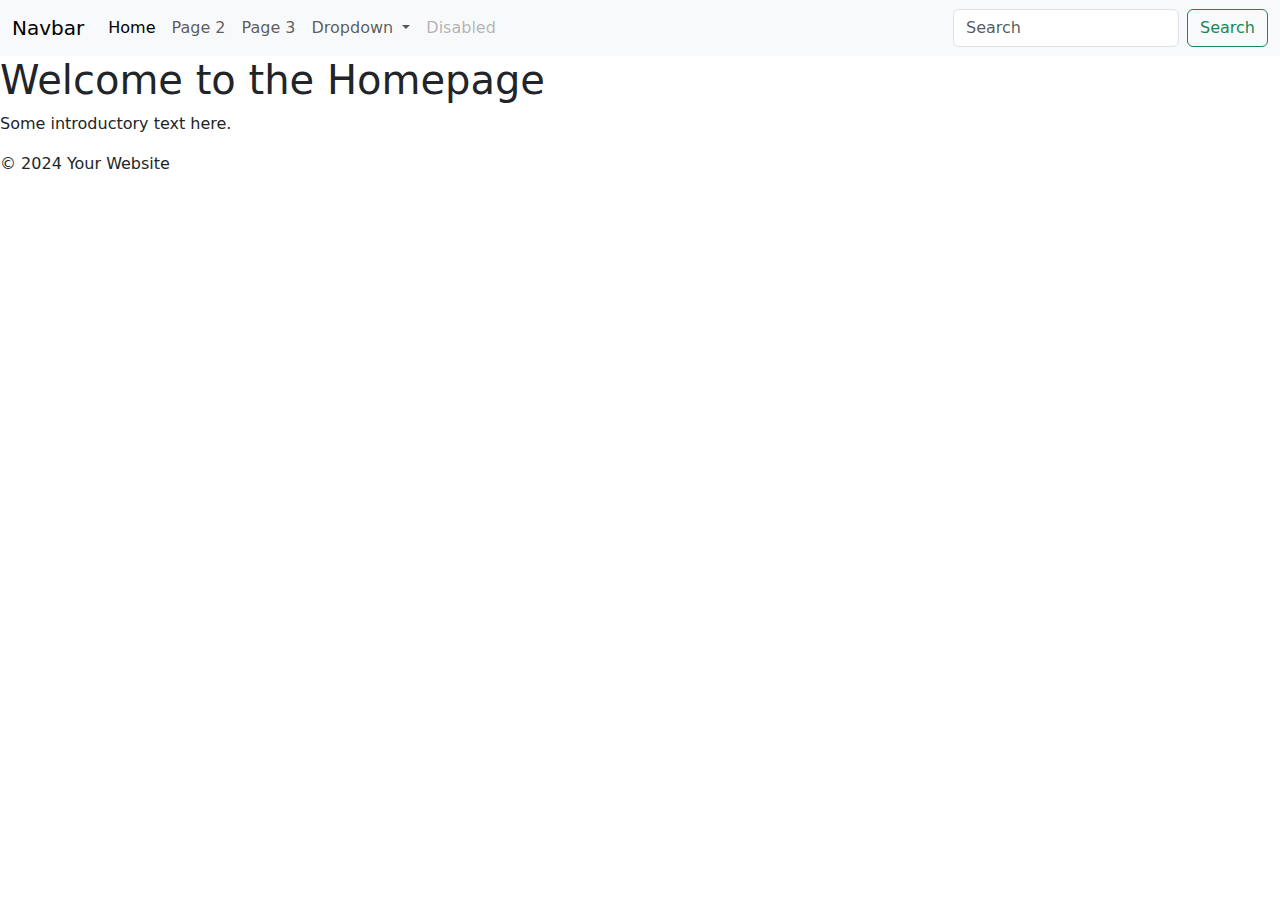
==== index.html @ 40639ae7 "Initial commit with basic structure and content for index.html, page2.html, and page3.html" ====
<!DOCTYPE html>
<html lang="en">
<head>
    <meta charset="UTF-8">
    <meta name="viewport" content="width=device-width, initial-scale=1.0">
    <link href="https://cdn.jsdelivr.net/npm/bootstrap@5.3.3/dist/css/bootstrap.min.css" rel="stylesheet" integrity="sha384-QWTKZyjpPEjISv5WaRU9OFeRpok6YctnYmDr5pNlyT2bRjXh0JMhjY6hW+ALEwIH" crossorigin="anonymous">
    <link rel="stylesheet" href="styles.css">
    <title>Home</title>
</head>
<body>
    <header>
        <nav class="navbar navbar-expand-lg bg-body-tertiary">
            <div class="container-fluid">
                <a class="navbar-brand" href="#">Navbar</a>
                <button class="navbar-toggler" type="button" data-bs-toggle="collapse" data-bs-target="#navbarSupportedContent" aria-controls="navbarSupportedContent" aria-expanded="false" aria-label="Toggle navigation">
                    <span class="navbar-toggler-icon"></span>
                </button>
                <div class="collapse navbar-collapse" id="navbarSupportedContent">
                    <ul class="navbar-nav me-auto mb-2 mb-lg-0">
                        <li class="nav-item">
                            <a class="nav-link active" aria-current="page" href="index.html">Home</a>
                        </li>
                        <li class="nav-item">
                            <a class="nav-link" href="page2.html">Page 2</a>
                        </li>
                        <li class="nav-item">
                            <a class="nav-link" href="page3.html">Page 3</a>
                        </li>
                        <li class="nav-item dropdown">
                            <a class="nav-link dropdown-toggle" href="#" role="button" data-bs-toggle="dropdown" aria-expanded="false">
                                Dropdown
                            </a>
                            <ul class="dropdown-menu">
                                <li><a class="dropdown-item" href="#">Action</a></li>
                                <li><a class="dropdown-item" href="#">Another action</a></li>
                                <li><hr class="dropdown-divider"></li>
                                <li><a class="dropdown-item" href="#">Something else here</a></li>
                            </ul>
                        </li>
                        <li class="nav-item">
                            <a class="nav-link disabled" aria-disabled="true">Disabled</a>
                        </li>
                    </ul>
                    <form class="d-flex" role="search">
                        <input class="form-control me-2" type="search" placeholder="Search" aria-label="Search">
                        <button class="btn btn-outline-success" type="submit">Search</button>
                    </form>
                </div>
            </div>
        </nav>
    </header>
    <main>
        <section>
            <h1>Welcome to the Homepage</h1>
            <p>Some introductory text here.</p>
        </section>
    </main>
    <footer>
        <p>&copy; 2024 Your Website</p>
    </footer>
    <script src="https://cdn.jsdelivr.net/npm/bootstrap@5.3.3/dist/js/bootstrap.bundle.min.js" integrity="sha384-YvpcrYf0tY3lHB60NNkmXc5s9fDVZLESaAA55NDzOxhy9GkcIdslK1eN7N6jIeHz" crossorigin="anonymous"></script>
</body>
</html>
    
</body>
</html>
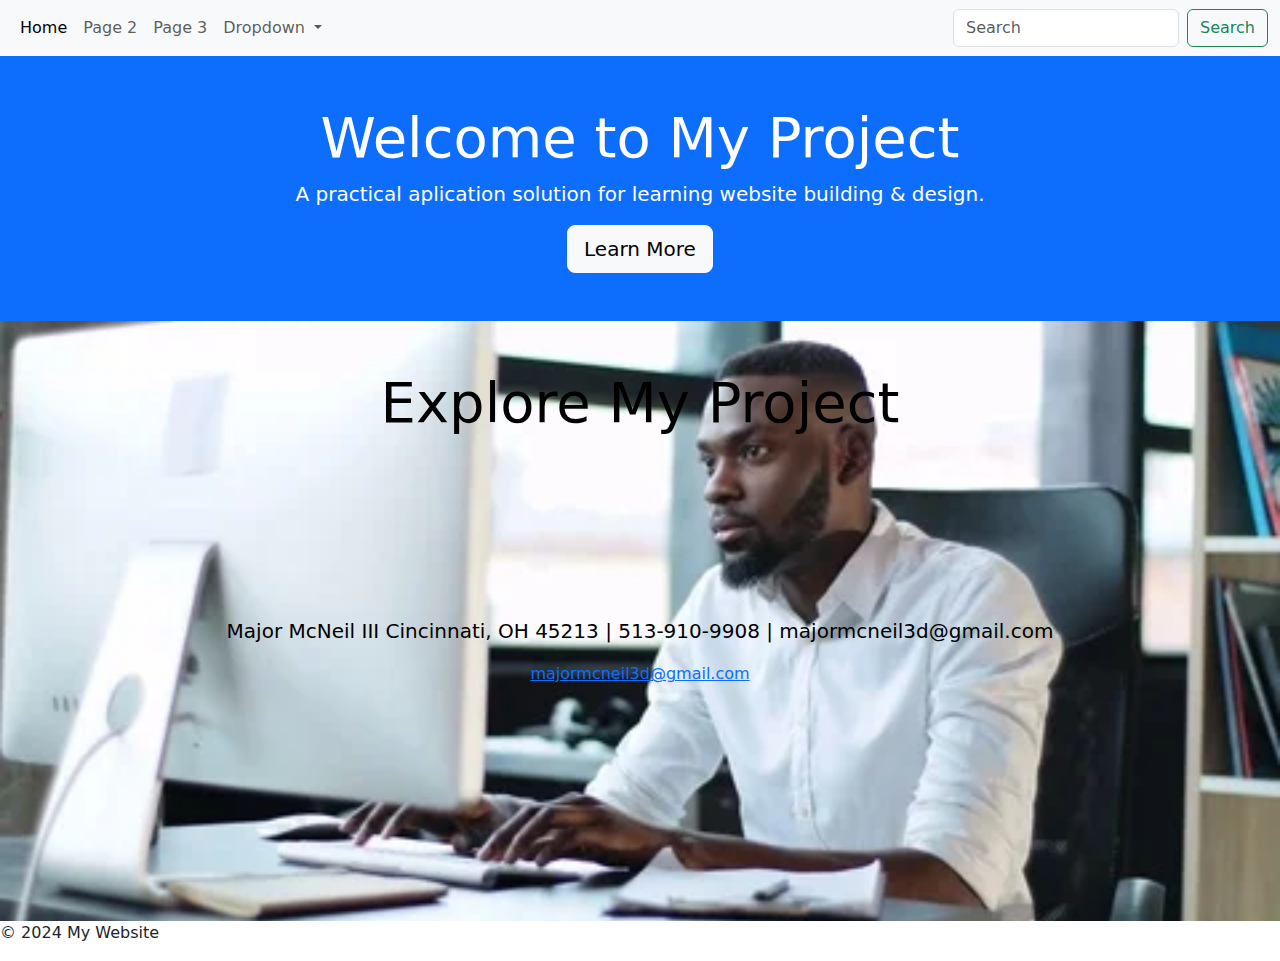
==== commit 46724f99: "Second commit, completed page1 html, css" ====
--- a/index.html
+++ b/index.html
@@ -9,9 +9,10 @@
 </head>
 <body>
     <header>
+       <!-- Bootstrap Navigation Bar -->
         <nav class="navbar navbar-expand-lg bg-body-tertiary">
             <div class="container-fluid">
-                <a class="navbar-brand" href="#">Navbar</a>
+                <!-- <a class="navbar-brand" href="#">Navbar</a> -->
                 <button class="navbar-toggler" type="button" data-bs-toggle="collapse" data-bs-target="#navbarSupportedContent" aria-controls="navbarSupportedContent" aria-expanded="false" aria-label="Toggle navigation">
                     <span class="navbar-toggler-icon"></span>
                 </button>
@@ -38,7 +39,7 @@
                             </ul>
                         </li>
                         <li class="nav-item">
-                            <a class="nav-link disabled" aria-disabled="true">Disabled</a>
+                            <!-- <a class="nav-link disabled" aria-disabled="true">Disabled</a> -->
                         </li>
                     </ul>
                     <form class="d-flex" role="search">
@@ -49,14 +50,28 @@
             </div>
         </nav>
     </header>
-    <main>
-        <section>
-            <h1>Welcome to the Homepage</h1>
-            <p>Some introductory text here.</p>
-        </section>
-    </main>
+   <!-- Hero Section -->
+   <header class="hero bg-primary text-white text-center py-5">
+    <div class="container">
+        <h1 class="display-4">Welcome to My Project</h1>
+        <p class="lead">A practical aplication solution for learning website building & design.</p>
+        <a href="page2.html" class="btn btn-light btn-lg">Learn More</a>
+    </div>
+</header>
+<!-- Background Image Section -->
+<section class="background-image-container py-5">
+    <div class="container">
+        <h2 class="display-4 text-Blaqck">Explore My Project</h2>
+        <p class="lead text-Black">Major McNeil III
+            Cincinnati, OH 45213 | 513-910-9908 | majormcneil3d@gmail.com
+            </p>
+            <a href="mailto:majormcneil3d@gmail.com" class="text-Black">majormcneil3d@gmail.com</a>
+
+    </div>
+</section>
+
     <footer>
-        <p>&copy; 2024 Your Website</p>
+        <p>&copy; 2024 My Website</p>
     </footer>
     <script src="https://cdn.jsdelivr.net/npm/bootstrap@5.3.3/dist/js/bootstrap.bundle.min.js" integrity="sha384-YvpcrYf0tY3lHB60NNkmXc5s9fDVZLESaAA55NDzOxhy9GkcIdslK1eN7N6jIeHz" crossorigin="anonymous"></script>
 </body>
--- a/styles.css
+++ b/styles.css
@@ -0,0 +1,19 @@
+.background-image-container {
+    display: flex;
+    background-image: url(images_gifs/young-black-man-working-use-footage-081951102_iconl.webp);
+    background-size: cover; /* Makes sure the image covers the entire container */
+    background-position: center; /* Centers the image */
+    background-repeat: no-repeat; /* Prevents the image from repeating */
+    color: black; /* Sets the text color to white for contrast */
+    text-align: center; /* Centers the text */
+    height:600px;
+}
+/* Target the <p> tag with both classes */
+.background-image-container .lead.text-Black {
+    margin-top: 180px; /* Adjust top margin to move the text down */
+    color: black; /* Sets text color to black */
+    font-size: 1.25rem; /* Example: Adjust font size as needed */
+    text-align: center; /* Center text horizontally */
+    justify-content: center;
+}
+
